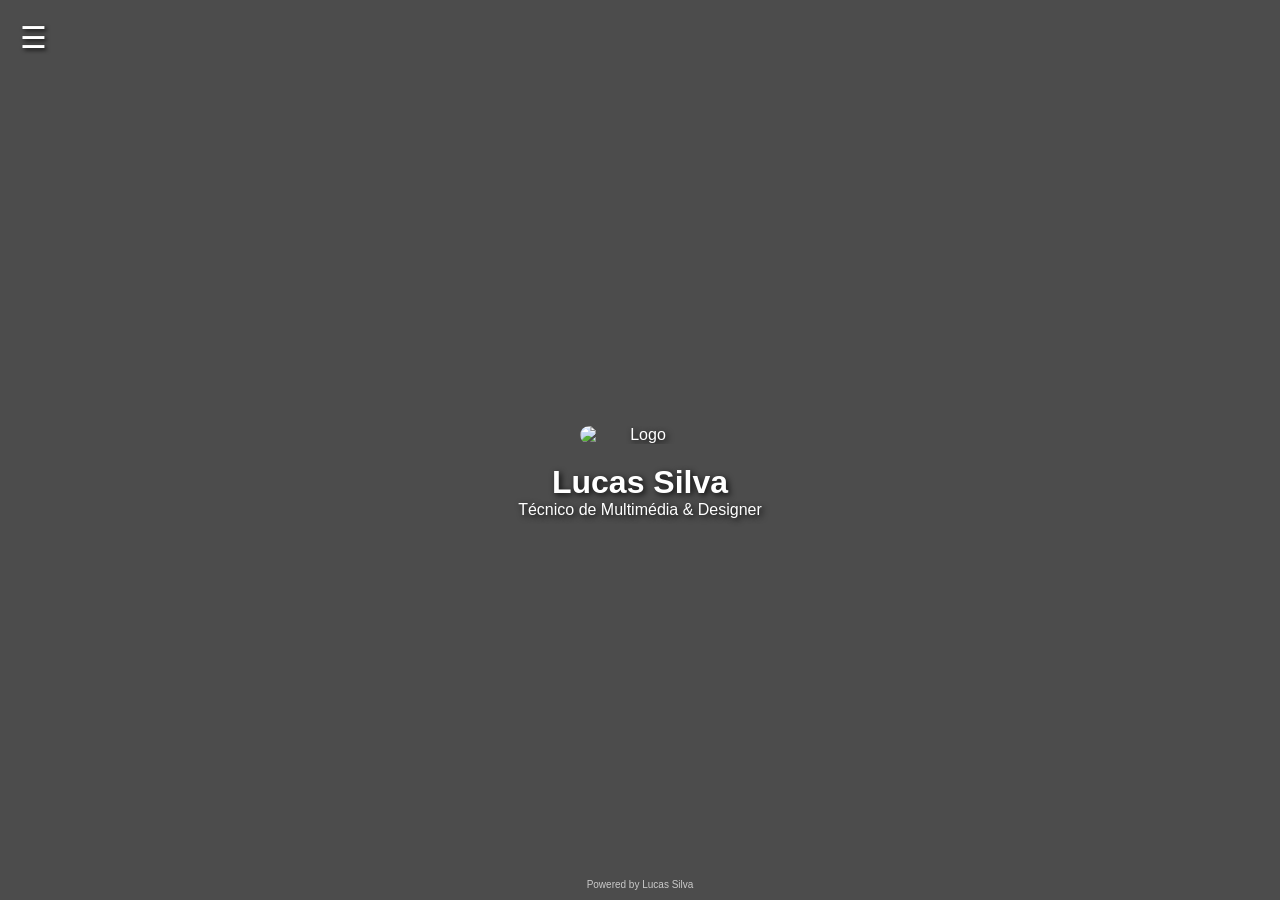
==== index.html @ ab0bf15c "Update index.html" ====
<!DOCTYPE html>
<html lang="pt">
<head>
 <meta charset="UTF-8">
 <meta name="viewport" content="width=device-width, initial-scale=1.0">
 <title>My Creative Hub</title>
 <link rel="stylesheet" href="style.css">
 <link rel="manifest" href="manifest.json">
</head>
<body class="home-bg">
 <div class="menu-container">
 <div class="hamburger" onclick="toggleMenu()">☰</div>
 <nav id="nav-menu" class="hidden">
 <a href="pap.html">A minha PAP</a>
 <a href="https://www.behance.net/teu-utilizador" target="_blank">Meu
Portfólio</a>
 <a href="mailto:email@exemplo.com">Contacto</a>
 </nav>
 </div>
 <main class="hero-content">
 <img src="assets/images/icon-192.png" alt="Logo" class="main-logo">
 <h1>Lucas Silva</h1>
 <p>Técnico de Multimédia & Designer</p>
 </main>
 <footer>Powered by Lucas Silva</footer>
 <script>
 function toggleMenu() {
 document.getElementById('nav-menu').classList.toggle('hidden');
 }
 </script>
</body>
</html>
---- style.css ----
* { box-sizing: border-box; margin: 0; padding: 0; }
body { font-family: 'Segoe UI', sans-serif; background-color: #1a1a1a; color: white; }
/* --- Ecrã Inicial --- */
.home-bg {
 background: linear-gradient(rgba(0,0,0,0.7), rgba(0,0,0,0.7)),
 url('assets/images/pap-preview.png');
 background-size: cover;
 background-position: center;
 min-height: 100vh;
 display: flex;
 flex-direction: column;
}
.menu-container { padding: 20px; }
.hamburger { font-size: 30px; cursor: pointer; text-shadow: 2px 2px 4px rgba(0,0,0,0.8);
}
.hidden { display: none; }
#nav-menu { background: rgba(255, 255, 255, 0.95); padding: 20px; border-radius: 10px;
width: 90%; margin: 10px auto; }
#nav-menu a { display: block; color: black; padding: 10px; text-decoration: none; fontweight: bold; }
.hero-content {
 flex-grow: 1;
 display: flex;
 flex-direction: column;
 align-items: center;
 justify-content: center;
 text-align: center;
 text-shadow: 2px 2px 6px rgba(0,0,0,0.9);
}
.main-logo { width: 120px; border-radius: 20px; margin-bottom: 20px; }
/* --- Página PAP --- */
/* Garantir que o header e a main da página PAP centralizam tudo */
header { text-align: center; padding: 30px 20px 10px 20px; }
header .bio { color: rgba(255,255,255,0.7); font-size: 14px; margin-top: 5px; }
.links-container {
 display: flex;
 flex-direction: column;
 align-items: center;
 padding: 20px;
}
.pap-content {
 text-align: center;
 max-width: 600px;
}

.pap-image { width: 90%; max-width: 400px; display: block; margin: 0 auto 20px auto;
border-radius: 15px; }
.pap-text { font-size: 16px; line-height: 1.6; max-width: 500px; margin: 0 auto;
padding: 10px; text-align: justify; }
/* Botão e Rodapé */
.btn {
 display: block;
 width: 80%;
 max-width: 300px;
 background: white;
 color: black;
 text-align: center;
 padding: 15px;
 margin: 20px auto;
 border-radius: 12px;
 text-decoration: none;
 font-weight: bold;
}
footer { text-align: center; color: rgba(255,255,255,0.7); font-size: 10px; padding:
10px; margin-top: auto; }
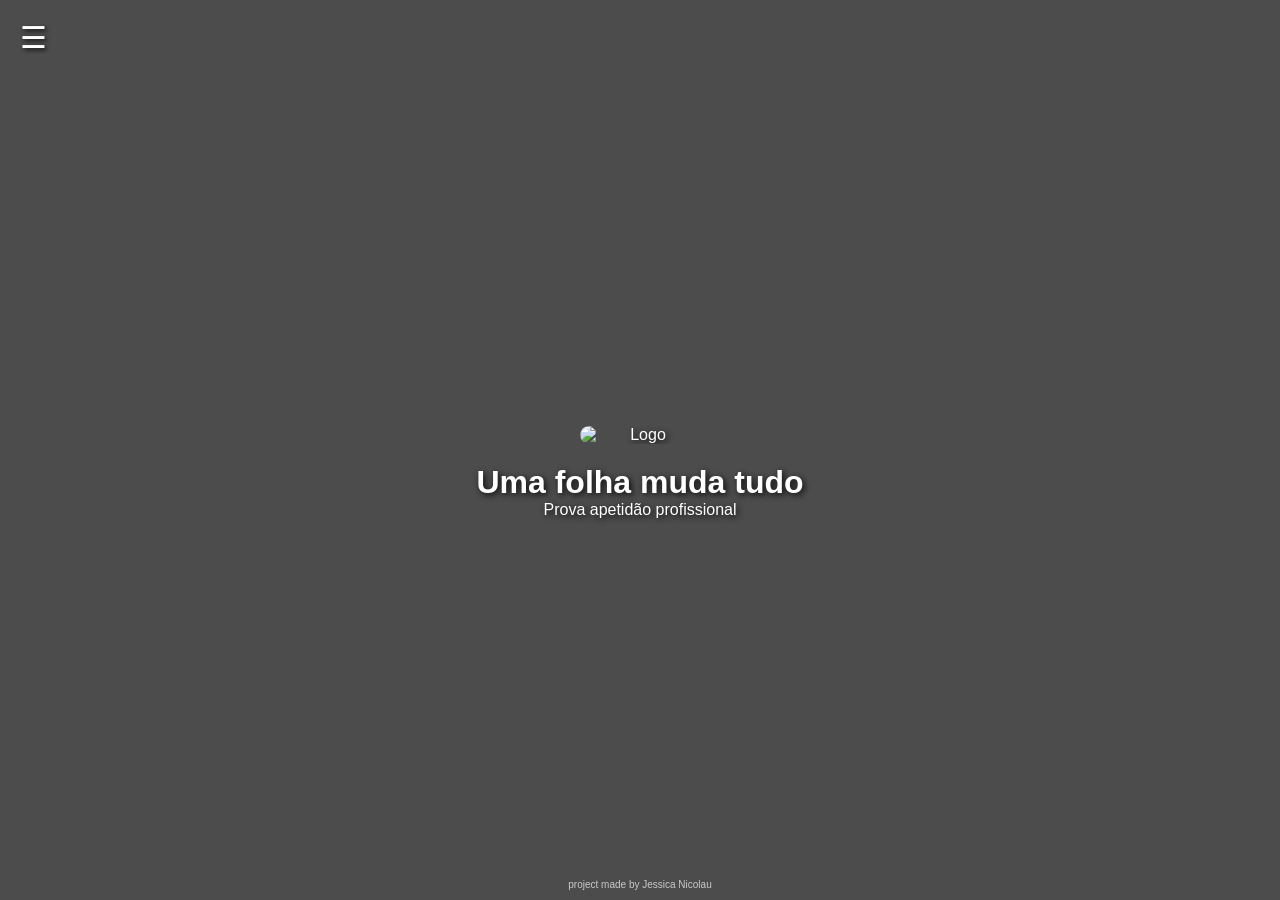
==== commit c90bf2b8: "Update index.html" ====
--- a/index.html
+++ b/index.html
@@ -1,32 +1,34 @@
 <!DOCTYPE html>
 <html lang="pt">
-<head>
- <meta charset="UTF-8">
- <meta name="viewport" content="width=device-width, initial-scale=1.0">
- <title>My Creative Hub</title>
- <link rel="stylesheet" href="style.css">
- <link rel="manifest" href="manifest.json">
-</head>
-<body class="home-bg">
- <div class="menu-container">
- <div class="hamburger" onclick="toggleMenu()">☰</div>
- <nav id="nav-menu" class="hidden">
- <a href="pap.html">A minha PAP</a>
- <a href="https://www.behance.net/teu-utilizador" target="_blank">Meu
-Portfólio</a>
- <a href="mailto:email@exemplo.com">Contacto</a>
- </nav>
- </div>
- <main class="hero-content">
- <img src="assets/images/icon-192.png" alt="Logo" class="main-logo">
- <h1>Lucas Silva</h1>
- <p>Técnico de Multimédia & Designer</p>
- </main>
- <footer>Powered by Lucas Silva</footer>
- <script>
- function toggleMenu() {
- document.getElementById('nav-menu').classList.toggle('hidden');
- }
- </script>
-</body>
+  <head>
+     <meta charset="UTF-8">
+     <meta name="viewport" content="width=device-width, initial-scale=1.0">
+     <title>My Creative Hub</title>
+     <link rel="stylesheet" href="style.css">
+     <link rel="manifest" href="manifest.json">
+  </head>
+  <body class="home-bg">
+    <div class="menu-container">
+      <div class="hamburger" onclick="toggleMenu()">☰</div>
+      <nav id="nav-menu" class="hidden">
+        <a href="sobre.html">Sobre a PAP</a>
+        <a href="História.html">Hístoria da animação</a>
+        Storyboard
+        Vozes/Erros
+        Animação
+        <a href="mailto:a14910@aecister.pt">Contacto</a>
+      </nav>
+     </div>
+     <main class="hero-content">
+        <img src="assets/images/icon-192.png" alt="Logo" class="main-logo">
+        <h1>Uma folha muda tudo</h1>
+        <p>Prova apetidão profissional</p>
+     </main>
+     <footer>project made by Jessica Nicolau</footer>
+     <script>
+       function toggleMenu() {
+       document.getElementById('nav-menu').classList.toggle('hidden');
+       }
+     </script>
+  </body>
 </html>
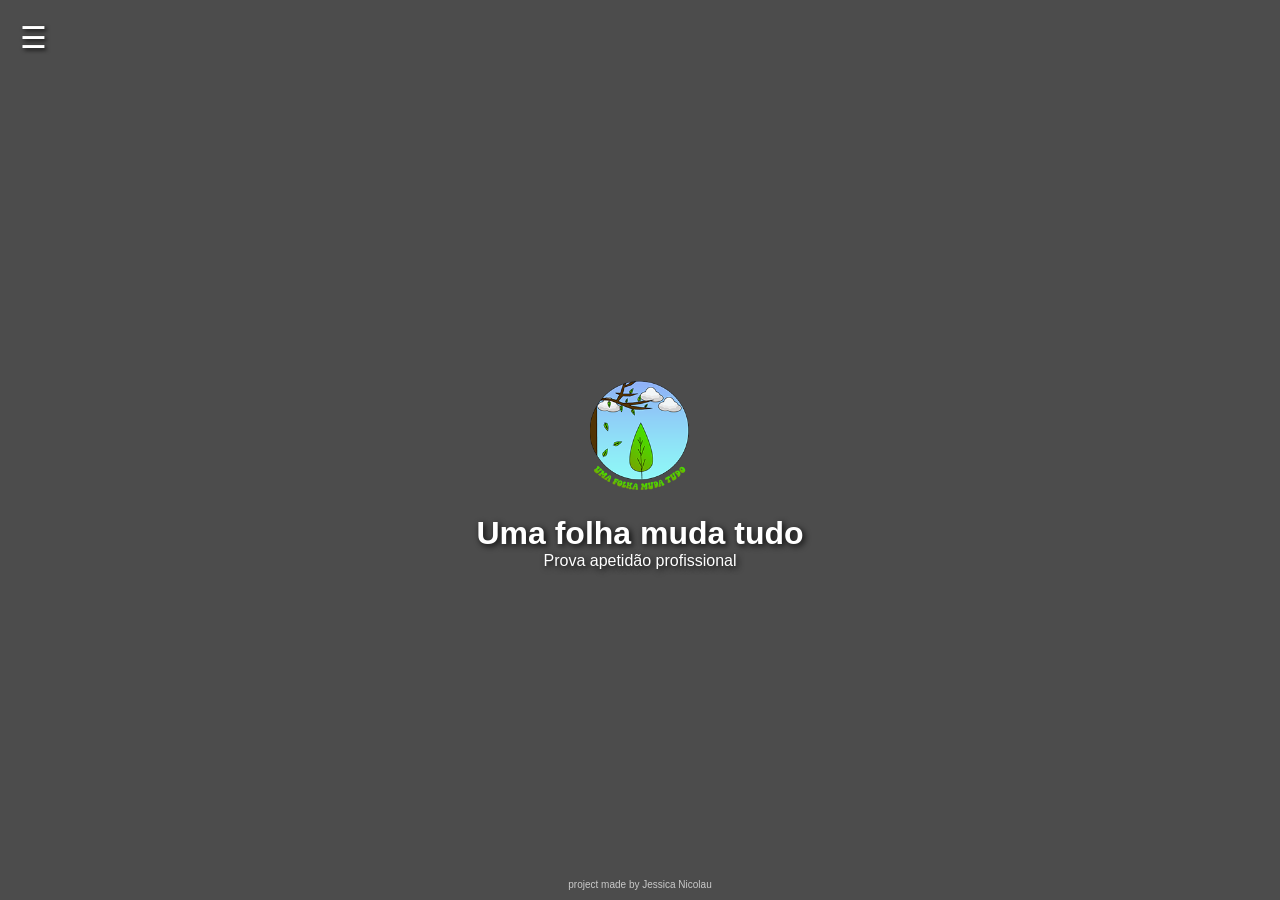
==== commit 1f41b6db: "Update index.html" ====
--- a/index.html
+++ b/index.html
@@ -3,7 +3,7 @@
   <head>
      <meta charset="UTF-8">
      <meta name="viewport" content="width=device-width, initial-scale=1.0">
-     <title>My Creative Hub</title>
+     <title>PAP</title>
      <link rel="stylesheet" href="style.css">
      <link rel="manifest" href="manifest.json">
   </head>
@@ -13,14 +13,14 @@
       <nav id="nav-menu" class="hidden">
         <a href="sobre.html">Sobre a PAP</a>
         <a href="História.html">Hístoria da animação</a>
-        Storyboard
-        Vozes/Erros
-        Animação
+        <a href="Storyboard.html">Storyboard</a>
+        <a href="Vozes.html">Erros de vozes</a>
+        <a href="Animação.html">Uma folha muda tudo</a>
         <a href="mailto:a14910@aecister.pt">Contacto</a>
       </nav>
      </div>
      <main class="hero-content">
-        <img src="assets/images/icon-192.png" alt="Logo" class="main-logo">
+        <img src="assets/images/Icon_192.png" alt="Logo" class="main-logo">
         <h1>Uma folha muda tudo</h1>
         <p>Prova apetidão profissional</p>
      </main>
--- a/style.css
+++ b/style.css
@@ -1,5 +1,5 @@
 * { box-sizing: border-box; margin: 0; padding: 0; }
-body { font-family: 'Segoe UI', sans-serif; background-color: #1a1a1a; color: white; }
+body { font-family: 'Segoe UI', sans-serif; background-color: d3ffb3; color: white; }
 /* --- Ecrã Inicial --- */
 .home-bg {
  background: linear-gradient(rgba(0,0,0,0.7), rgba(0,0,0,0.7)),
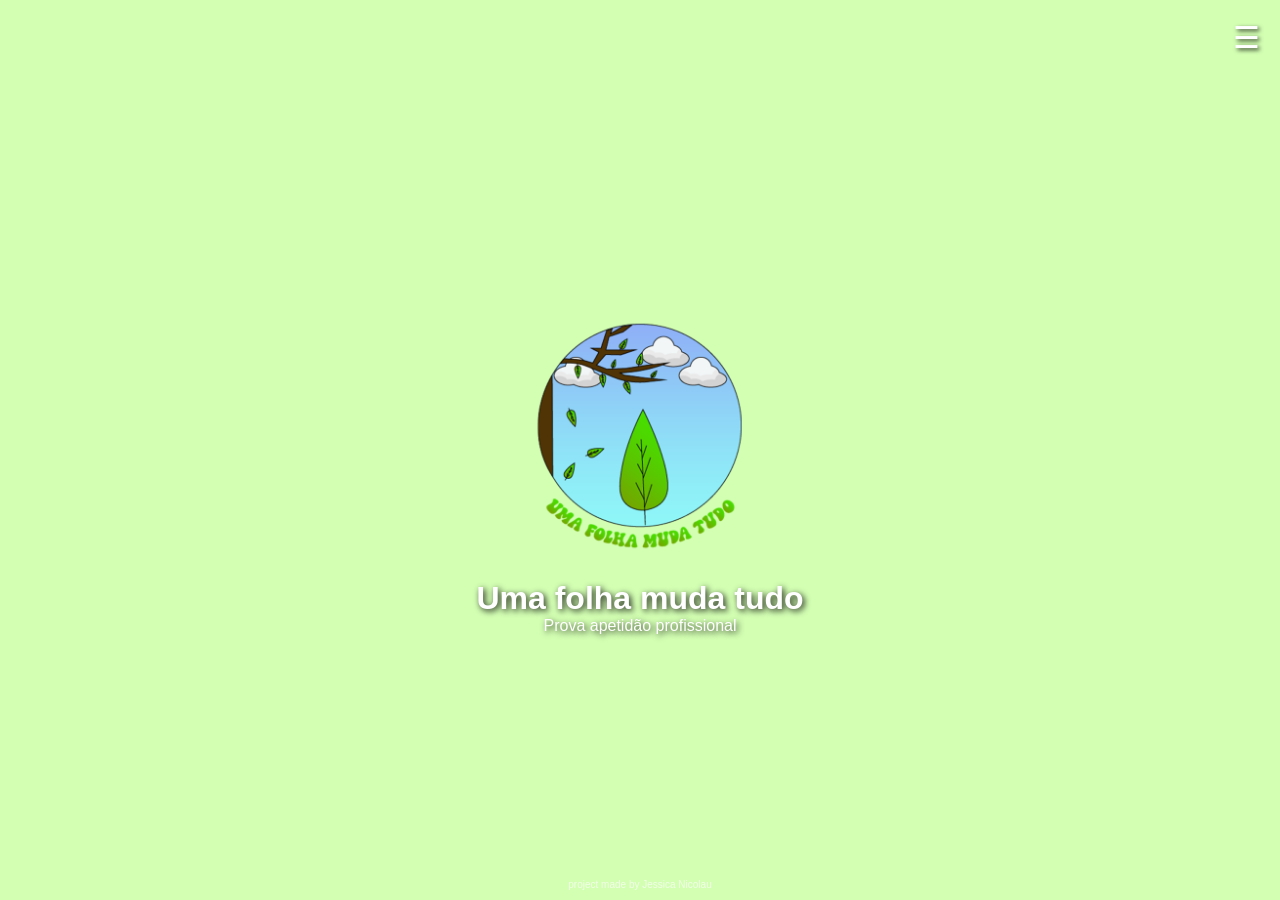
==== commit fcc0afcc: "Update index.html" ====
--- a/index.html
+++ b/index.html
@@ -20,7 +20,7 @@
       </nav>
      </div>
      <main class="hero-content">
-        <img src="assets/images/Icon_192.png" alt="Logo" class="main-logo">
+        <img src="assets/images/Icon_512.png" alt="Logo" class="main-logo">
         <h1>Uma folha muda tudo</h1>
         <p>Prova apetidão profissional</p>
      </main>
--- a/style.css
+++ b/style.css
@@ -1,22 +1,21 @@
 * { box-sizing: border-box; margin: 0; padding: 0; }
-body { font-family: 'Segoe UI', sans-serif; background-color: d3ffb3; color: white; }
+body { font-family: 'Segoe UI', sans-serif; background-color: #d3ffb3; color: white; }
 /* --- Ecrã Inicial --- */
 .home-bg {
- background: linear-gradient(rgba(0,0,0,0.7), rgba(0,0,0,0.7)),
- url('assets/images/pap-preview.png');
+ background-color: #d3ffb3;
  background-size: cover;
  background-position: center;
  min-height: 100vh;
  display: flex;
  flex-direction: column;
 }
-.menu-container { padding: 20px; }
+.menu-container { padding: 20px;   display: flex; justify-content: flex-end; }
 .hamburger { font-size: 30px; cursor: pointer; text-shadow: 2px 2px 4px rgba(0,0,0,0.8);
 }
 .hidden { display: none; }
 #nav-menu { background: rgba(255, 255, 255, 0.95); padding: 20px; border-radius: 10px;
 width: 90%; margin: 10px auto; }
-#nav-menu a { display: block; color: black; padding: 10px; text-decoration: none; fontweight: bold; }
+#nav-menu a { display: block; color: black; padding: 10px; text-decoration: none; font-weight: bold; }
 .hero-content {
  flex-grow: 1;
  display: flex;
@@ -26,7 +25,7 @@
  text-align: center;
  text-shadow: 2px 2px 6px rgba(0,0,0,0.9);
 }
-.main-logo { width: 120px; border-radius: 20px; margin-bottom: 20px; }
+.main-logo { width: 250px; border-radius: 20px; margin-bottom: 20px; }
 /* --- Página PAP --- */
 /* Garantir que o header e a main da página PAP centralizam tudo */
 header { text-align: center; padding: 30px 20px 10px 20px; }
